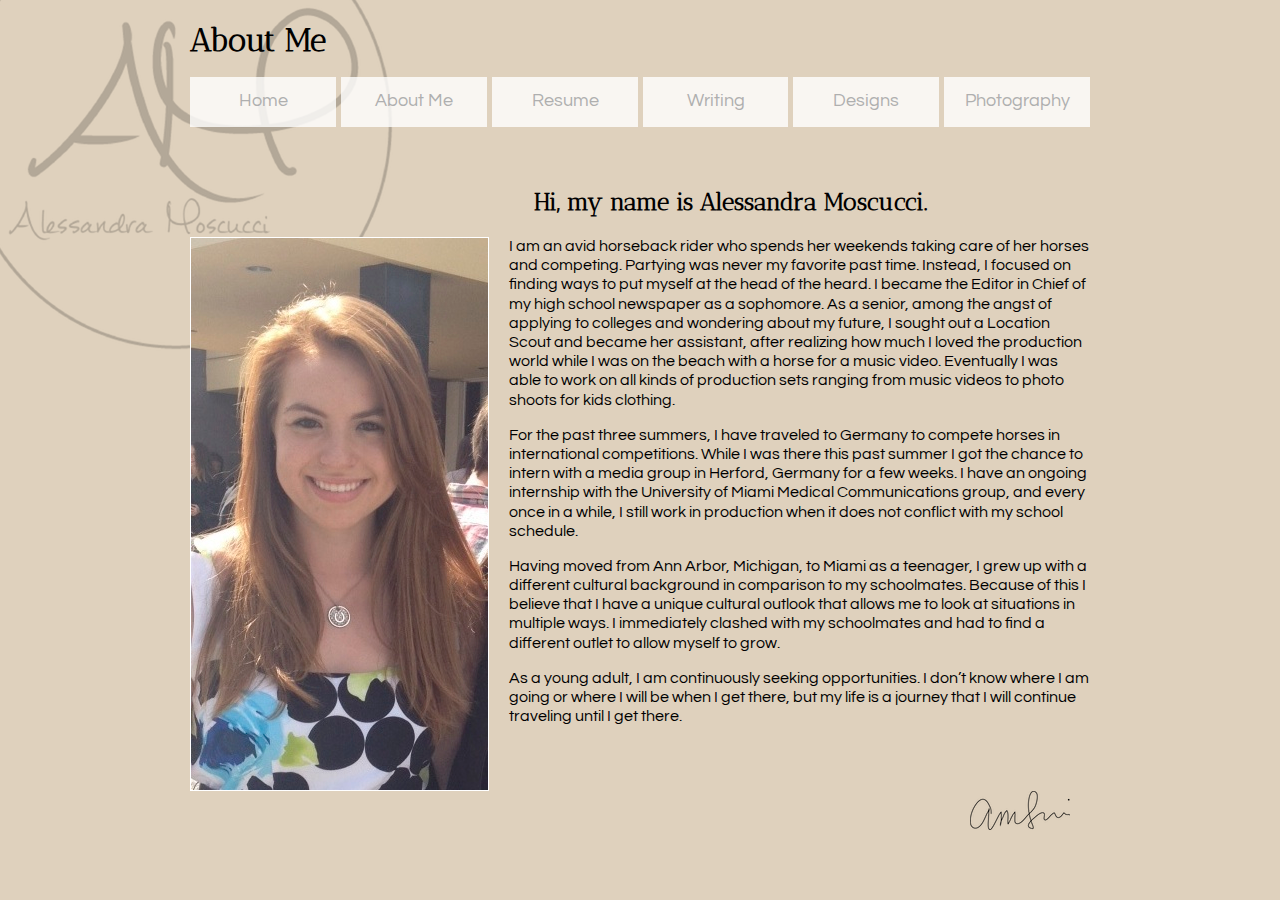
==== about.html @ 38a00bdd "all new files" ====
<!DOCTYPE html>
<html>
  <head>
    <meta charset="UTF-8"/>
    <meta name="viewport" content="width=device-width; initial-scale=1;" />
    <title>Alessandra Moscucci's Website</title>
    <link href="http://fonts.googleapis.com/css?family=Questrial|Antic+Didone" rel="stylesheet"/>
    <link href="http://maxcdn.bootstrapcdn.com/font-awesome/4.2.0/css/font-awesome.min.css" rel="stylesheet">
    <link href="css/home.css" media="screen" rel="stylesheet" />
    <link href="css/mobile.css" media="screen" rel="stylesheet" />
    <link rel='stylesheet' type='text/css' href='css/jquery.kwicks.css' />
    </head>

<body id="about">
  <div id="container">
  <header>
    <h1>About Me</h1>
  </header>

  <nav>
      <ul class='kwicks kwicks-horizontal'>
        <li class='panel'><a href="index.html">Home</a></li>
        <li class='panel'><a href="about.html">About Me</a></li>
        <li class='panel'><a href="resume.html">Resume</a></li>
        <li class='panel'><a href="writing.html">Writing</a></li>
        <li class='panel'><a href="designs.html">Designs</a></li>
        <li class='panel'><a href="photography.html">Photography</a></li>
      </ul>
  </nav>

<main>
  <section>
    <article>
      <h2>Hi, my name is Alessandra Moscucci.</h2>
      <img src="img/me2.jpg" alt="picture of me">
      <p>I am an avid horseback rider who spends her weekends taking care of her horses and competing. Partying was never my favorite past time.  Instead, I focused on finding ways to put myself at the head of the heard. I became the Editor in Chief of my high school newspaper as a sophomore. As a senior, among the angst of applying to colleges and wondering about my future, I sought out a Location Scout and became her assistant, after realizing how much I loved the production world while I was on the beach with a horse for a music video. Eventually I was able to work on all kinds of production sets ranging from music videos to photo shoots for kids clothing.</p>

        <p>For the past three summers, I have traveled to Germany to compete horses in international competitions. While I was there this past summer I got the chance to intern with a media group in Herford, Germany for a few weeks. I have an ongoing internship with the University of Miami Medical Communications group, and every once in a while, I still work in production when it does not conflict with my school schedule.</p>

        <p>Having moved from Ann Arbor, Michigan, to Miami as a teenager, I grew up with a different cultural background in comparison to my schoolmates. Because of this I believe that I have a unique cultural outlook that allows me to look at situations in multiple ways. I immediately clashed with my schoolmates and had to find a different outlet to allow myself to grow.</p>

        <p>As a young adult, I am continuously seeking opportunities. I don’t know where I am going or where I will be when I get there, but my life is a journey that I will continue traveling until I get there.<p>
          <img src="img/signature.png" alt="sign" id="signature">
  </article>
  </section>
</main>

</div>

<script src='js/jquery-1.8.1.min.js' type='text/javascript'></script>
<script src='js/jquery.kwicks.js' type='text/javascript'></script>
<script src="js/settings.js"></script>
</body>
</html>
---- css/home.css ----
body { font-family: "Questrial", sans-serif;
font-size: 16px;
line-height: 1.2;
text-align: left;
color: black;
background-color: rgb(223,209,189)
}

h1 {
  font-family: "Antic Didone", serif;
}

body {
  background-image: url(../img/AM2.png);
  background-repeat: no-repeat;
  background-position: -40px -100px;
}

nav ul li {
  display: inline-block;
  padding: 0;
  text-align: center;
  line-height: 3em;
  z-index: 5;

}

a {
  text-decoration: none;
  padding-top: 20px;
  padding-bottom: 20px;
  font-size: 18px;
  font-style: bold;
  color: rgb(175,175,175);
}

a:hover {
  color: black;

}

#container {
  margin: 0 auto;
  max-width: 900px;
}

/* Home page starts!!! */

#home h1 {
  text-align: center;
}

#home p {
  text-align: center;
}


#home #container {
  margin: 0 auto;
  max-width: 900px;
  max-height: 400px;

}


#home address {
  margin-bottom: 200px;
  text-align: center;
  font-style: normal;
}

/* ABOUT page starts!!! */


#about h2 {
  margin-left: 180px;
  padding: 0;
  clear: both;
}

#about img {
  clear: left;
  border: 1px solid white;
  float: left;
  margin-right: 20px;
}

#about p {
  clear: right;
  position: relative;
  padding-left: 10px;
}
#about #signature {
  margin-bottom: 50px;
  border: none;
  float: right;
}

/* RESUME page starts!!! */


#resume address {
  text-align: center;
  margin-top: 20px;
  margin-bottom: 10px;
}

#resume h1, h2, h3 {
  text-align: center;
  font-family: "Antic Didone", serif;
}

#resume h3  {
  text-align: left;
  margin-bottom: 0;
  font-family: "Questrial", sans-serif;
}

#resume section {
  margin-bottom: 2em;
}

#resume article {
  position: relative;
}

#resume p.date {
  position: absolute;
  top: 0;
  right:0;
}


#resume #awards li {
  display: inline;
  padding-left: 0;
  padding-right: 1px;}

#resume p {
    margin-top:0;
    margin-bottom: 0;
}

#resume #print {
    float: right;
    background-color: rgba(255,255,255,0.8);
    margin-bottom: 50px;
    width: 200px;
    text-align: center;
}

/* WRITING page starts!!! */

#writing .story {
  height: auto;
  width: 900px;
  background-color: rgba(255,255,255,0.8);
  border: 1px solid white;
  padding: 10px;
  margin: 0 auto;
  margin-top: 5px;
}

#writing .full {
  float: right;
  background-color: rgba(255,255,255,0.8);
  text-align: center;
}


#writing a.full {
  color: rgb(175,175,175);
  text-decoration: none;
  padding-top: 20px;
  padding-bottom: 20px;
}

#writing a.full:hover {
  color: black;
}
#writing h2 {
  clear: both;
}
#writing h3 {
  font-family: "Questrial", sans-serif;
  text-align: left;
}

/* DESIGN page starts!!! */

#designs img {
  margin-top: 0;
  margin: 0 auto;
  

}

.picture {
  text-align: center;
}

#designs article {
  border-top: 1px solid black;
}




/* PHOTOS page starts!!! */

#photos img {
  border: 1px solid white;
  margin: 0;
  height: 296px;
  width: 296px;

}

#photos img:nth-child(3n) {
  margin-right: 0;
}

#photos img:hover {
  opacity: .8;
}

#photos #disclaimer {
  max-height: 280px;
  max-width: 280px;
  float: right;
}

#photos li{
  display: inline-block;
}



#photos ul {
  padding: 0;
  z-index: 10;
}
---- css/mobile.css ----
@media (max-width: 320px) {

body { font-family: "Questrial", sans-serif;
font-size: 16px;
line-height: 1.2;
text-align: left;
color: black;
background-color: rgb(223,209,189);
background-image: none;
text-align: left;
}

p {
  font-size: 80%;
}


.kwicks > li {
  height: 50px;
  /* overridden by kwicks but good for when JavaScript is disabled */
  width: 320px;
  margin-left: 0;
  float: left;
}

.kwicks {
  display: none;
  list-style-type: circle;
  list-style: none;
  position: relative;
  margin-right: 0;
  padding: 0;
  max-width: 320px;
  height: 50px;
}
.kwicks > * {
  display: none;
  overflow: auto;
  padding: 0;
  margin: 0;
  text-align: center;
  top: -20px;
}

/*
nav {
  background: rgba(255,255,255,0.8);
}

nav ul {
  text-align: center;
  border-top: 1px solid #333;
  border-bottom: 1px solid #333;
  padding-left: 0;
}

nav ul li {
  display: inline-block;
  width: 150px;
}
*/

#home address {
  margin-bottom: 0;
}



#container {
  max-width: 320px;

}

#about h2 {
  text-align: center;
  margin-left: 0;
}

#about img {
  margin-bottom: 10px;
}

#writing .story {
  overflow: visible;
  height: auto;
  background-color: rgba(255,255,255,0.8);
  padding: 10px;
  margin-top: 10px;
  max-width: 250px;
}

#writing .full { display: none;
}


#writing a.full {
  color: rgb(175,175,175);
  text-decoration: none;
  padding-top: 20px;
  padding-bottom: 20px;

}


#writing h3 {
  font-family: "Questrial", sans-serif;
  text-align: left;
}

#resume address {
  text-align: left;
  margin-top: 20px;
  margin-bottom: 10px;
}

#resume li{
  font-size: 80%;
}

#resume p.date {
  display: none;
}


#resume #print {
  display: none;
}

#resume h3 a { text-decoration: underline;

}

#resume p a { text-decoration: underline;

}

#resume li a { text-decoration: underline;

}

#photos li {
  display: block;
}

#photos img {
  min-width: 300px;
  min-height: 300px;
}

#designs img {
  max-width: 300px;
}



}
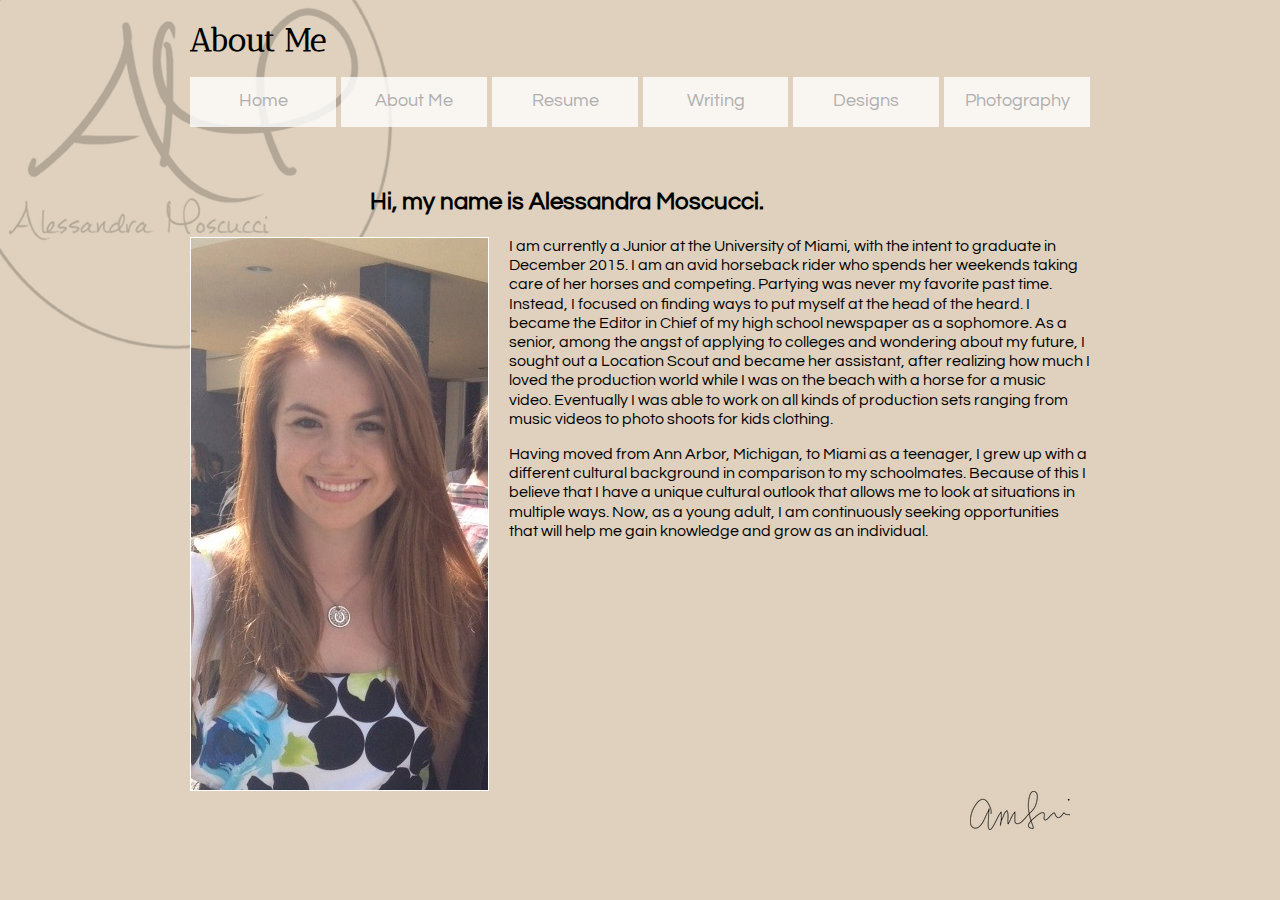
==== commit 4f9eb5db: "updated resume and about" ====
--- a/about.html
+++ b/about.html
@@ -33,13 +33,10 @@
     <article>
       <h2>Hi, my name is Alessandra Moscucci.</h2>
       <img src="img/me2.jpg" alt="picture of me">
-      <p>I am an avid horseback rider who spends her weekends taking care of her horses and competing. Partying was never my favorite past time.  Instead, I focused on finding ways to put myself at the head of the heard. I became the Editor in Chief of my high school newspaper as a sophomore. As a senior, among the angst of applying to colleges and wondering about my future, I sought out a Location Scout and became her assistant, after realizing how much I loved the production world while I was on the beach with a horse for a music video. Eventually I was able to work on all kinds of production sets ranging from music videos to photo shoots for kids clothing.</p>
+      <p>I am currently a Junior at the University of Miami, with the intent to graduate in December 2015. I am an avid horseback rider who spends her weekends taking care of her horses and competing. Partying was never my favorite past time.  Instead, I focused on finding ways to put myself at the head of the heard. I became the Editor in Chief of my high school newspaper as a sophomore. As a senior, among the angst of applying to colleges and wondering about my future, I sought out a Location Scout and became her assistant, after realizing how much I loved the production world while I was on the beach with a horse for a music video. Eventually I was able to work on all kinds of production sets ranging from music videos to photo shoots for kids clothing.</p>
 
-        <p>For the past three summers, I have traveled to Germany to compete horses in international competitions. While I was there this past summer I got the chance to intern with a media group in Herford, Germany for a few weeks. I have an ongoing internship with the University of Miami Medical Communications group, and every once in a while, I still work in production when it does not conflict with my school schedule.</p>
+        <p>Having moved from Ann Arbor, Michigan, to Miami as a teenager, I grew up with a different cultural background in comparison to my schoolmates. Because of this I believe that I have a unique cultural outlook that allows me to look at situations in multiple ways.  Now, as a young adult, I am continuously seeking opportunities that will help me gain knowledge and grow as an individual. </p>
 
-        <p>Having moved from Ann Arbor, Michigan, to Miami as a teenager, I grew up with a different cultural background in comparison to my schoolmates. Because of this I believe that I have a unique cultural outlook that allows me to look at situations in multiple ways. I immediately clashed with my schoolmates and had to find a different outlet to allow myself to grow.</p>
-
-        <p>As a young adult, I am continuously seeking opportunities. I don’t know where I am going or where I will be when I get there, but my life is a journey that I will continue traveling until I get there.<p>
           <img src="img/signature.png" alt="sign" id="signature">
   </article>
   </section>
--- a/css/home.css
+++ b/css/home.css
@@ -48,6 +48,7 @@
 
 #home h1 {
   text-align: center;
+  margin-bottom: 100px;
 }
 
 #home p {
@@ -64,7 +65,7 @@
 
 
 #home address {
-  margin-bottom: 200px;
+  margin-bottom: 150px;
   text-align: center;
   font-style: normal;
 }
@@ -105,7 +106,7 @@
   margin-bottom: 10px;
 }
 
-#resume h1, h2, h3 {
+#resume h2, h3 {
   text-align: center;
   font-family: "Antic Didone", serif;
 }
@@ -191,7 +192,7 @@
 #designs img {
   margin-top: 0;
   margin: 0 auto;
-  
+
 
 }
 
@@ -211,8 +212,8 @@
 #photos img {
   border: 1px solid white;
   margin: 0;
-  height: 296px;
-  width: 296px;
+  height: 295px;
+  width: 295px;
 
 }
 
--- a/css/mobile.css
+++ b/css/mobile.css
@@ -42,6 +42,13 @@
   top: -20px;
 }
 
+.kwicks.kwicks-processed > * {
+  margin: 0;
+  position: absolute;
+
+
+}
+
 /*
 nav {
   background: rgba(255,255,255,0.8);
@@ -61,6 +68,10 @@
 */
 
 #home address {
+  margin-bottom: 100px;
+}
+
+#home h1 {
   margin-bottom: 0;
 }
 
